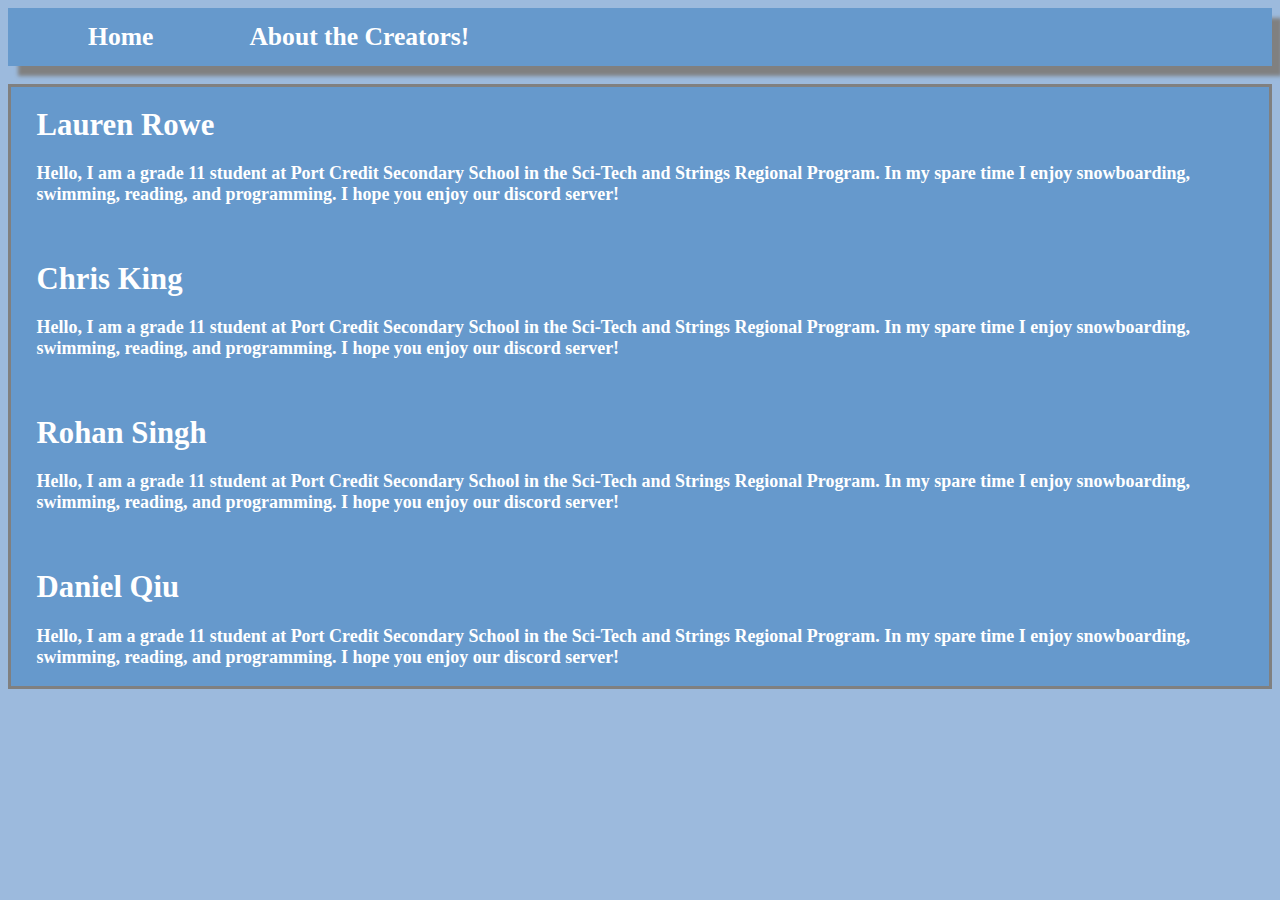
==== aboutus.html @ 695cccad "website" ====
<!DOCTYPE html>
<html>
<meta charset="UTF-8">
        <meta name="viewport" content="width=device-width, initial-scale=1.0">
        <link rel="stylesheet" href="tammy.css">
        <script type="text/javascript" src="script.js"></script>

        <title>Talk to Tammy</title>
    </head>
    <body>
        <ul>
            <li><a class="active" href="tammy.html">Home</a></li>
            <li><a href="#">About the Creators!</a></li>
        </ul><br>
        

          <div class="rows" id="boxes2">
          <div  id="textwithin">
        

            <h1> Lauren Rowe</h1>
            <h3> Hello, I am a grade 11 student at Port Credit Secondary School in the Sci-Tech and Strings Regional Program. In my spare time I enjoy snowboarding, swimming, reading, and programming. I hope you enjoy our discord server!</h3></br>
            <h1> Chris King</h1>
            <h3> Hello, I am a grade 11 student at Port Credit Secondary School in the Sci-Tech and Strings Regional Program. In my spare time I enjoy snowboarding, swimming, reading, and programming. I hope you enjoy our discord server!</h3></br>
            <h1> Rohan Singh</h1>
            <h3> Hello, I am a grade 11 student at Port Credit Secondary School in the Sci-Tech and Strings Regional Program. In my spare time I enjoy snowboarding, swimming, reading, and programming. I hope you enjoy our discord server!</h3></br>
            <h1> Daniel Qiu</h1>
            <h3> Hello, I am a grade 11 student at Port Credit Secondary School in the Sci-Tech and Strings Regional Program. In my spare time I enjoy snowboarding, swimming, reading, and programming. I hope you enjoy our discord server!</h3>

             </div>
            </div>
            </br>



</body>
</html>
---- tammy.css ----
.titlename{
    font-family:Comic Sans MS, Comic Sans, cursive;
    text-align:center;
    font-size: 5vw;
    background-color:#f95d9b;
    background-size:100%;
    -webkit-background-clip: text;
    -webkit-text-fill-color: transparent; 
    text-shadow: 0 0.1vw 0 white,
               0 0.2vw 0 grey,
               0 0.3vw 0 grey,
               0 0.4vw 0 grey,
               0 0.5vw 0 grey,
               0 0.6vw .1vw rgba(0,0,0,.1),
               0 0 0.5vw rgba(0,0,0,.1),
               0 0.1vw .3vw rgba(0,0,0,.3),
               0 0.3vw .5vw rgba(0,0,0,.2),
               0 0.5vw .10vw rgba(0,0,0,.25),
               0 0.10vw .10vw rgba(0,0,0,.2),
               0 0.20vw .20vw rgba(0,0,0,.15);
}
body{
    background-color:#9cbadd;
}
ul {
    list-style-type: none;
    margin: 0;
    padding: 0;
    overflow: hidden;
    background-color:#6699cc;
    position: sticky;
  top: 0;
  box-shadow: 0.8vw 0.8vw .3vw grey;
  }
  
  li {
    float: left;
    padding-left:5vw;
    font-family: Comic Sans MS, Comic Sans, cursive;
    font-size:2vw;
    font-weight:bold;
  }
  
  li a {
    display: block;
    color: white;
    text-align: center;
    padding: 14px 16px;
    text-decoration: none;
  }
  
  li a:hover {
    border-color: white;
    border-style:none none solid none;
  }


.image1 {
    width:20vw;
    height:20vw;
    margin-left:10vw;
  
}

.image2 {
    width:20vw;
    height:20vw;
    margin-left: 35vw;

}



/*box*/

  #boxes2{
    font-family: Comic Sans MS, Comic Sans, cursive;
    background-color:#6699cc;
    color:white;
    font-size: 1.2vw;
    border-color:grey;
    border-style:solid;
  }

  #textwithin{
      padding-left: 2vw;
      padding-right:1vw;
  
  }
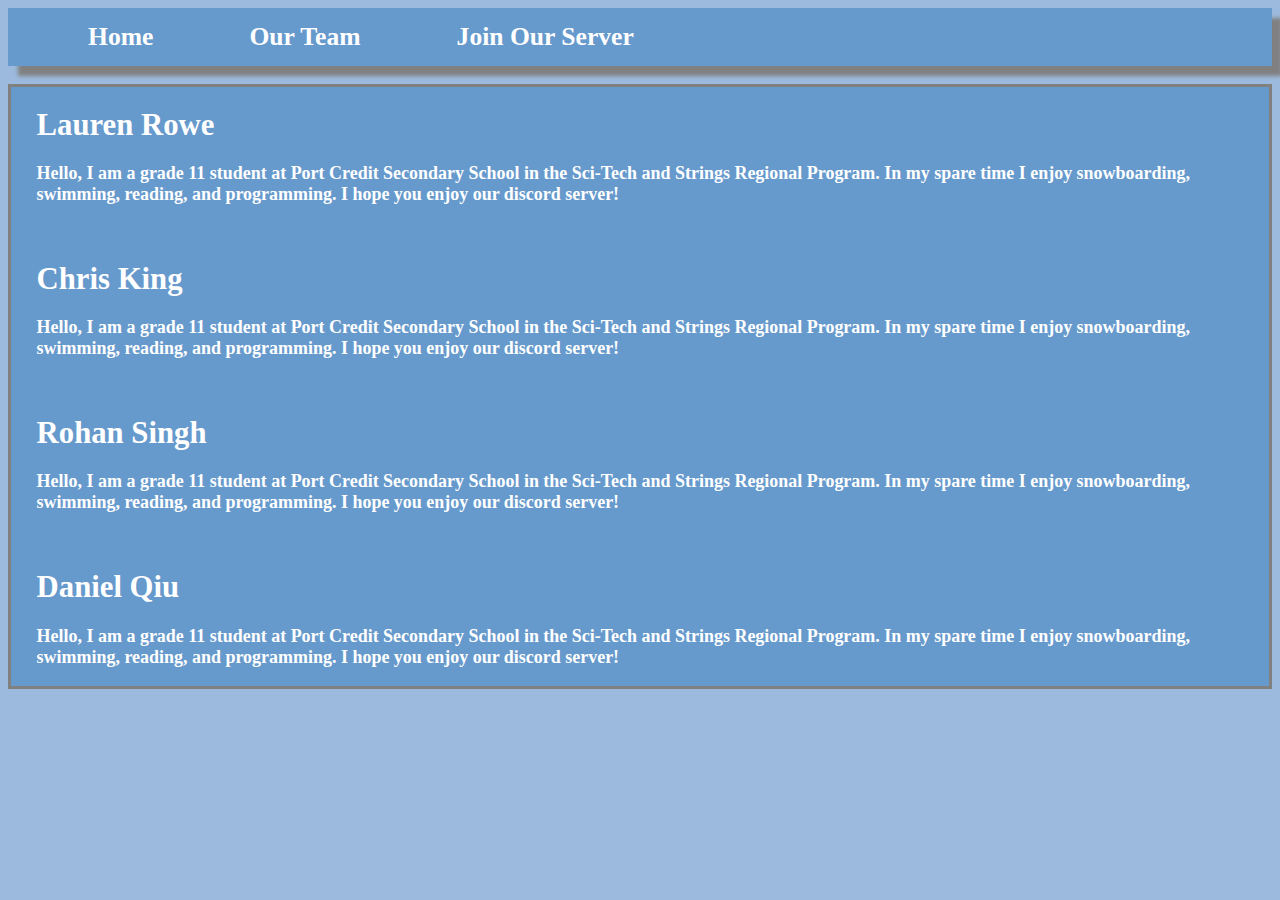
==== commit 89b45305: "website" ====
--- a/aboutus.html
+++ b/aboutus.html
@@ -10,7 +10,7 @@
     <body>
         <ul>
             <li><a class="active" href="tammy.html">Home</a></li>
-            <li><a href="#">About the Creators!</a></li>
+            <li><a href="#">Our Team</a></li><li><a href="discord.html">Join Our Server</a></li>
         </ul><br>
         
 
--- a/tammy.css
+++ b/tammy.css
@@ -58,14 +58,14 @@
 
 .image1 {
     width:20vw;
-    height:20vw;
+    height:15vw;
     margin-left:10vw;
   
 }
 
 .image2 {
     width:20vw;
-    height:20vw;
+    height:15vw;
     margin-left: 35vw;
 
 }
@@ -89,4 +89,35 @@
   
   }
     
+
+
+
+.dark-mode {
+  background-color: #383838;
+}
  
+.switch {
+  margin-top: 1.5vw;
+  position: relative;
+  width: 2vw;
+  height: 2vw;
+  float: right;
+  margin-right: 63vw;
+}
+
+.switch:hover {
+  position: relative;
+  display: inline-block;
+  width: 2vw;
+  height: 2vw;
+  background-color: #383838;
+}
+
+.text {
+  float: left;
+}
+
+
+
+
+
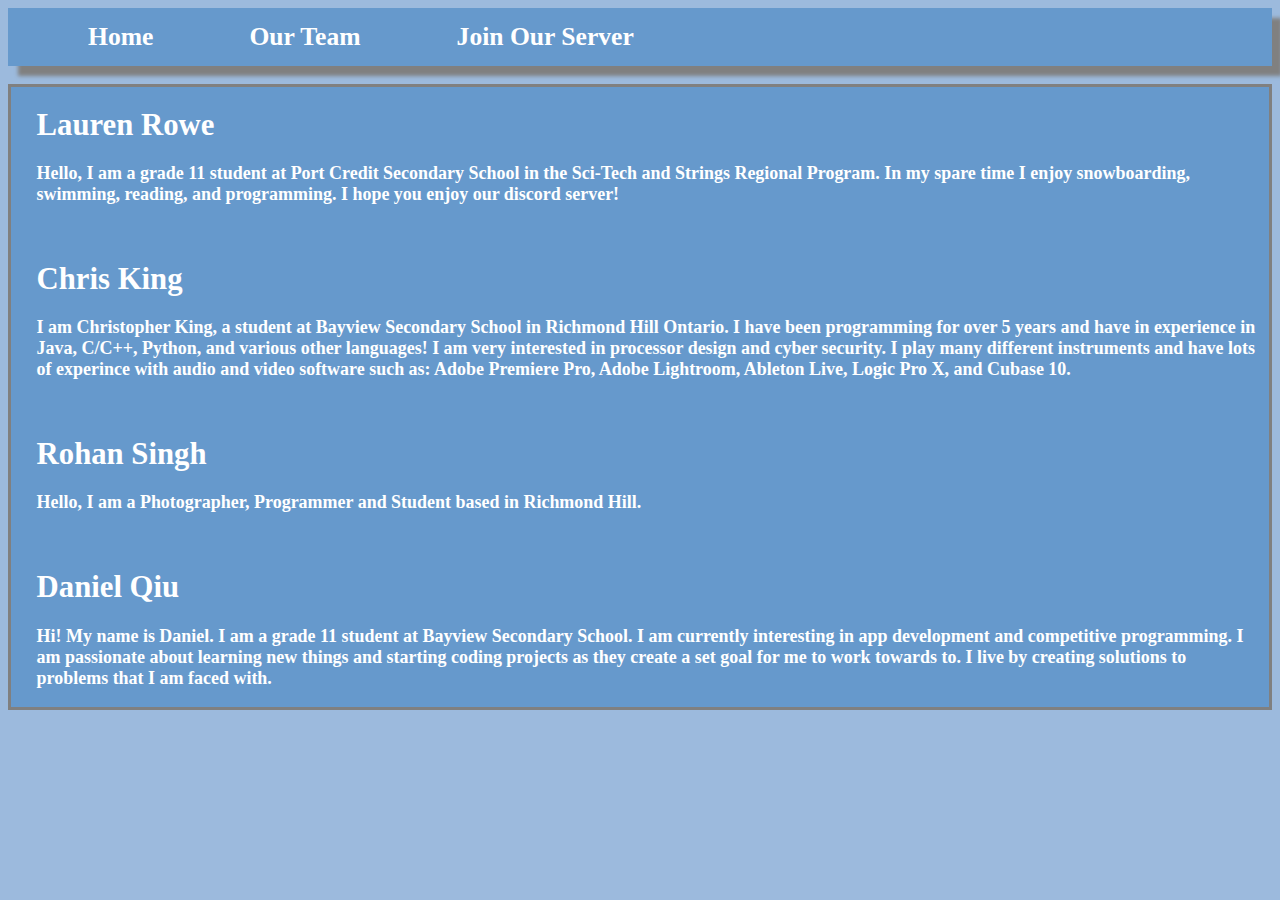
==== commit 72590a37: "website" ====
--- a/aboutus.html
+++ b/aboutus.html
@@ -21,11 +21,11 @@
             <h1> Lauren Rowe</h1>
             <h3> Hello, I am a grade 11 student at Port Credit Secondary School in the Sci-Tech and Strings Regional Program. In my spare time I enjoy snowboarding, swimming, reading, and programming. I hope you enjoy our discord server!</h3></br>
             <h1> Chris King</h1>
-            <h3> Hello, I am a grade 11 student at Port Credit Secondary School in the Sci-Tech and Strings Regional Program. In my spare time I enjoy snowboarding, swimming, reading, and programming. I hope you enjoy our discord server!</h3></br>
+            <h3> I am Christopher King, a student at Bayview Secondary School in Richmond Hill Ontario. I have been programming for over 5 years and have in experience in Java, C/C++, Python, and various other languages! I am very interested in processor design and cyber security. I play many different instruments and have lots of experince with audio and video software such as: Adobe Premiere Pro, Adobe Lightroom, Ableton Live, Logic Pro X, and Cubase 10.</h3></br>
             <h1> Rohan Singh</h1>
-            <h3> Hello, I am a grade 11 student at Port Credit Secondary School in the Sci-Tech and Strings Regional Program. In my spare time I enjoy snowboarding, swimming, reading, and programming. I hope you enjoy our discord server!</h3></br>
+            <h3> Hello, I am a Photographer, Programmer and Student based in Richmond Hill.</h3></br>
             <h1> Daniel Qiu</h1>
-            <h3> Hello, I am a grade 11 student at Port Credit Secondary School in the Sci-Tech and Strings Regional Program. In my spare time I enjoy snowboarding, swimming, reading, and programming. I hope you enjoy our discord server!</h3>
+            <h3> Hi! My name is Daniel. I am a grade 11 student at Bayview Secondary School. I am currently interesting in app development and competitive programming. I am passionate about learning new things and starting coding projects as they create a set goal for me to work towards to. I live by creating solutions to problems that I am faced with.</h3>
 
              </div>
             </div>
--- a/tammy.css
+++ b/tammy.css
@@ -91,7 +91,7 @@
     
 
 
-
+/*dark mode*/
 .dark-mode {
   background-color: #383838;
 }
